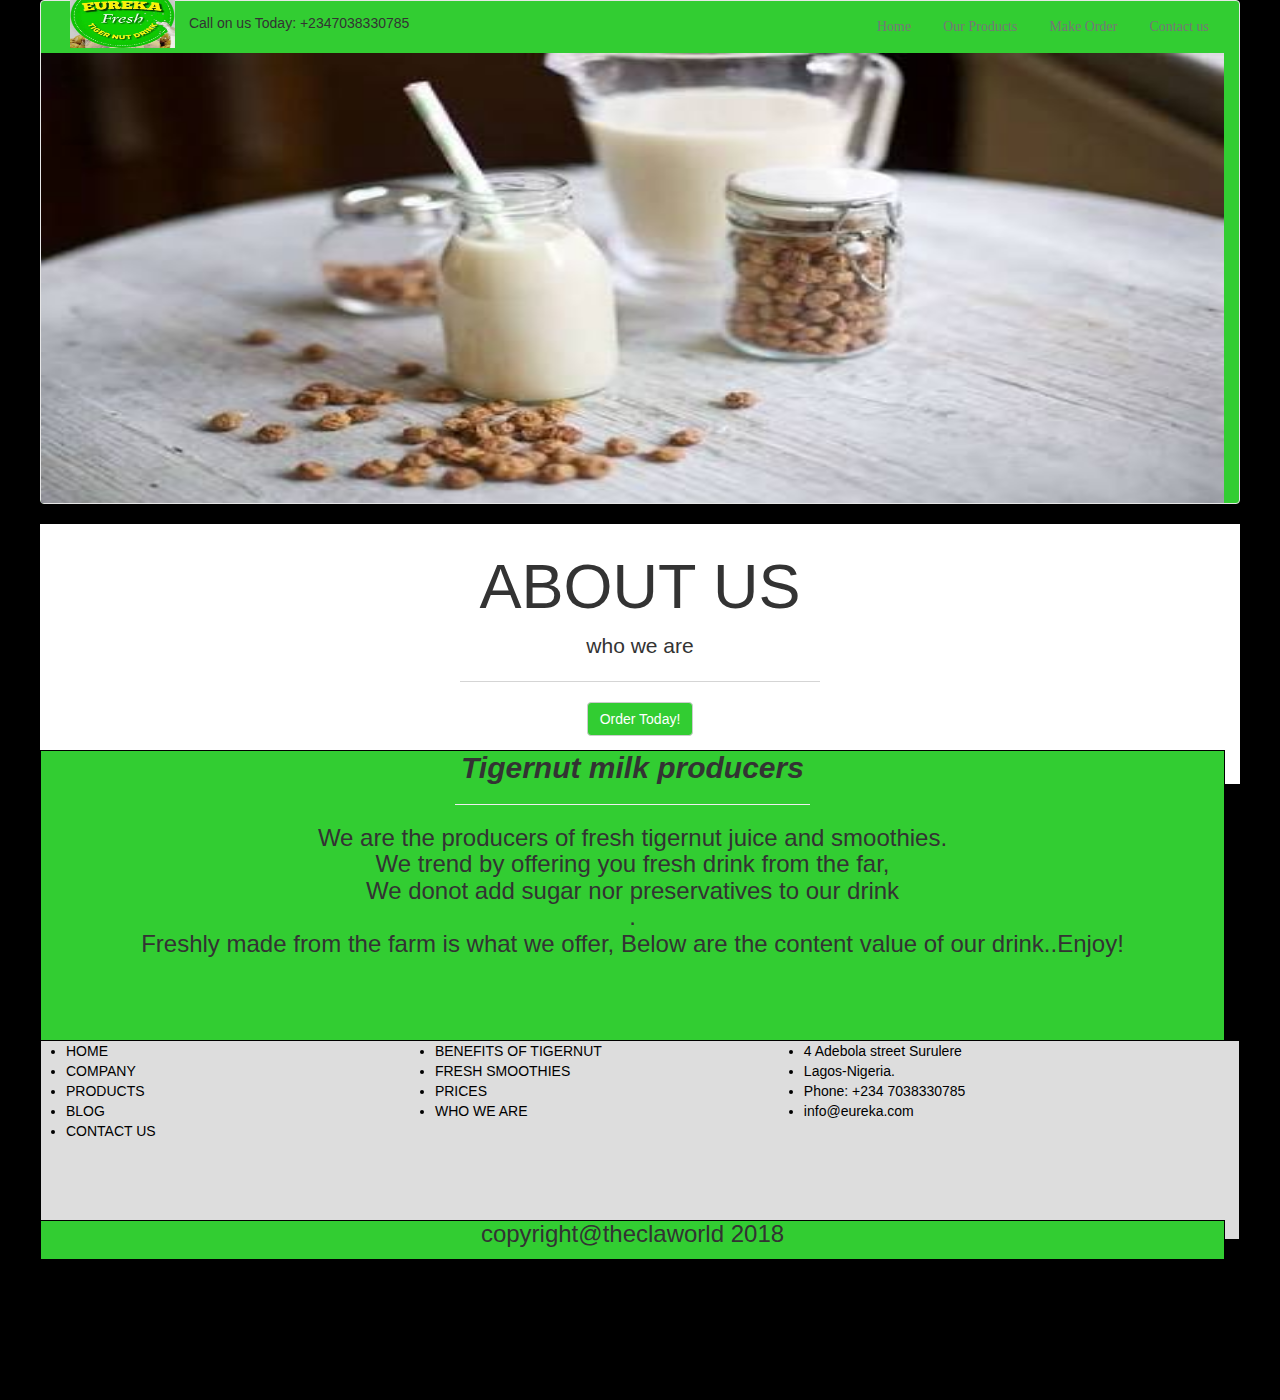
==== aboutus.html @ 223292bc "initial commit" ====
<!DOCTYPE html>
<html lang="en US"/>
	<head>
		<title>Eureka foods</title>
		<meta charset="UTF-8"/>
		<meta name="keyword" content="lights,blog,indoor light, outdoor lights, etc">
		<meta name="viewport" content="width=device-width, initial-scale=1">
		<link rel="stylesheet" href="bootstrap.css"/>
		<link rel="stylesheet" href="style.css"/>
	</head>
	<body>
	<div class="wrapper">
	<section>
		
	<nav class="navbar navbar-default">
	<div class="container">
	<div class="navbar-header">
	<img src="images/logo.jpg" height="65px" width="105px"/> 
	Call on us Today: +2347038330785
	<!---<a href="index.html" class="navbar-brand">Eureka Foods</a>-->
	</div>
	<ul class="nav navbar-nav navbar-right">
				<li><a href="index.html">Home</a></li>
				<li><a href="products.html">Our Products</a></li>
				<li><a href="order.html">Make Order</a></li>
				<li><a href="contact.html">Contact us</a></li>
			</ul>
	</div>

	<img src="images/images.jpg" height="450px" width="1183px"/>
		</nav>
	<section>
	<header class="jumbotron"> 
		<h1><span>ABOUT</span> US</h1>
		<p> who we are</p>
		<hr>
		<button class="btn btn-default"> Order Today!</button>
		
	</header>
	</section></div>
		
		<div id="about2">
		<h2><i><b>Tigernut milk producers</b></i></h2>
		<hr>
<h3>We are the producers of fresh tigernut juice and smoothies.</br>We trend by offering you fresh drink from the far, </br>We donot add sugar nor preservatives to our drink<br>. <br>Freshly made from the farm is what we offer,
		Below are the content value of our drink..Enjoy!</h3>
		
		</div>

	</div>
<div class="main4">
<div class="row">
<ul>
<li>HOME</li>
<li>COMPANY</li>
<li>PRODUCTS</li>
<li>BLOG</li>
<li>CONTACT US</li></ul>
</div>

<div class="row">
<ul>
<li>BENEFITS OF TIGERNUT</li>
<li>FRESH SMOOTHIES</li>
<li>PRICES</li>
<li>WHO WE ARE</li>
</div>
<div class="row">
<ul>
<li>4 Adebola street Surulere</li>
<li>Lagos-Nigeria.</li>
<li>Phone: +234 7038330785</li>
<li>info@eureka.com</li></ul>
</div>

</div></div>

<div id="footer"> <h3>copyright@theclaworld 2018</h3></div> 
	</div> 
	</body>
</html>
---- style.css ----
.jumbotron {
		background-color:white;
                background-image: 
		margin-top:-20px;
		text-align:center;
		margin-left:40px;
	        margin-right:40px;
}
.navbar {
	background-color:limegreen;
	margin-left:40px;
	margin-right:40px;
	margin-top:5px;
}
.navbar-header{
	height:70px;
	
}
.nav navbar-nav {
	color:yellow;
	border-color:yellow;
}
h1 {
	margin-top:-20px;
	text-align:center;
}
h2 {
	
	text-align:center;
	margin-top:-0px;
}
hr {
	width:30%;
}
.btn {
	background-color:limegreen;
	color:white;
}
.column{
	
	background-color:saddle brown;
	float:left;
	width:50%;
	padding:10px;
	height:200px;
	margin-top:-38px;
	flex:50%;
	
	
}
.row{
	
	height:300px;

	width:33.3%;
    float:left;
}
.row1{
	
	height:300px;

	width:25%;
    float:left;
}


h3 {
	
	text-align:center;
	margin-top:-0px;
}
#benefits{
	
	overflow:hidden;
	background-color:limegreen;
    margin-top:-3px;
	margin-left:40px;
	margin-right:40px;
		
}
#main {
	border:1px solid black;
	border-radius:5px;
	height:300px;
	overflow:hidden;
	background-color:white;
    margin-top:0px;
	margin-left:40px;
	margin-right:40px;

}
#pro {
	border:1px solid black;
	border-radius:5px;
	height:600px;
	overflow:hidden;
	background-color:white;
    margin-top:-710px;
	margin-left:40px;
	margin-right:40px;
margin-bottom:110px;
}
.main2 {
	border:1px solid black;
	height:200px;
	overflow:hidden;
	background-color:#ddd;
    margin-top:-205px;
	margin-left:40px;
	margin-right:40px;

}
.main4 {
	border:1px solid black;
	height:200px;
	overflow:hidden;
	background-color:#ddd;
    margin-top:-10px;
	margin-left:40px;
	margin-right:40px;

}
.main3 {
	border:1px solid black;
	height:200px;
	overflow:hidden;
	background-color:#ddd;
    margin-top:-600px;
	margin-left:40px;
	margin-right:40px;

}
#footer {
	border:1px solid black;
	height:40px;
	width:1185px;
	background-color:limegreen;
margin-left:40px;
	margin-right:40px;
	margin-top:-20px;
}
li{
	
	color:black;
	float:center;
}
ul li a{
	text-decoration:none;
	border:1px solid white;
	padding:20px;
	border-color:limegreen;
	font-family:verdana;

}
a:hover {
	background-color:white;
}
.b{
	border:1px solid green;
	height:100px;
	width:33.3%;
    float:left;}
}

.box {
	border:1px solid green;
	height:300px;
	width:33.3%;
float:left;}

img{
	margin-right:10px;
    margin-top:-18px;	
}
.wrapper{
	background-color:black;
		margin-top:-5px;
		height:1400px;
}
#about{
	background-color:white;
		margin-left:40px;
	margin-right:40px;
	margin-top:-25px;
		height:400px;
}
.form1{
	background-color:white;
		margin-left:80px;
	margin-right:80px;
	margin-top:-25px;
		height:400px;
}
.form-control{
	width:550px;
	float:center;
}

#content{
	background-color:limegreen;
	height:100px;
   text-align:center;
margin-left:40px;
	margin-right:40px;
	overflow:hidden;
	 margin-top:-10px;
}
#content1{
	background-color:limegreen;
	height:100px;
   text-align:center;
margin-left:40px;
	margin-right:40px;

	 margin-top:3px;
}
p{
	margin-bottom:-10px;
}

#about2{
	border:1px solid black;
	height:300px;
	width:1185px;
	background-color:limegreen;
    margin-left:40px;
	margin-right:40px;
	margin-top:-650px;
	margin-bottom:-10px;
}
#content2{
	background-color:white;
	height:100px;
   text-align:center;
margin-left:40px;
	margin-right:40px;

	 margin-top:3px;
}

 {
    box-sizing: border-box;
}

input[type=text], select, textarea {
    width: 100%;
    padding: 12px;
    border: 1px solid #ccc;
    border-radius: 4px;
    resize: vertical;
}

label {
    padding: 12px 12px 12px 0;
    display: inline-block;
}

input[type=submit] {
    background-color: #4CAF50;
    color: white;
    padding: 12px 20px;
    border: none;
    border-radius: 4px;
    cursor: pointer;
    float: right;
}

input[type=submit]:hover {
    background-color: #45a049;
}

.container1 {
    border-radius: 5px;
    background-color: #f2f2f2;
    padding: 20px;
	margin-bottom:40px;
}

.container2 {
    border-radius: 5px;
    background-color: #f2f2f2;
    padding: 20px;
margin-bottom:-18px;
margin-left:39.5px;
margin-right:39px;
margin-top:-40px;
}

.col-15 {
    float: left;
    width: 25%;
    margin-top: 6px;
}

.col-65 {
    float: left;
    width: 75%;
    margin-top: 6px;
}

.col-25 {
    float: left;
    width: 35%;
    margin-top: 6px;
}

.col-75 {
    float: left;
    width: 65%;
    margin-top: 6px;
}
/* Clear floats after the columns */
.row2:after {
    content: "";
    display: table;
    clear: both;
}

/* Responsive layout - when the screen is less than 600px wide, make the two columns stack on top of each other instead of next to each other */
@media screen and (max-width: 600px) {
    .col-15, .col-65, input[type=submit] {
        width: 100%;
        margin-top: 0;
    }
}
.col-25 {
    float: left;
    width: 25%;
    margin-top: 6px;
}

.col-75 {
    float: left;
    width: 75%;
    margin-top: 6px;
}
#content4{
	background-color:limegreen;
	height:100px;
   text-align:center;
margin-left:40px;
	margin-right:40px;
	overflow:hidden;
	 margin-top:-70px;
	 margin-bottom:0px;
}
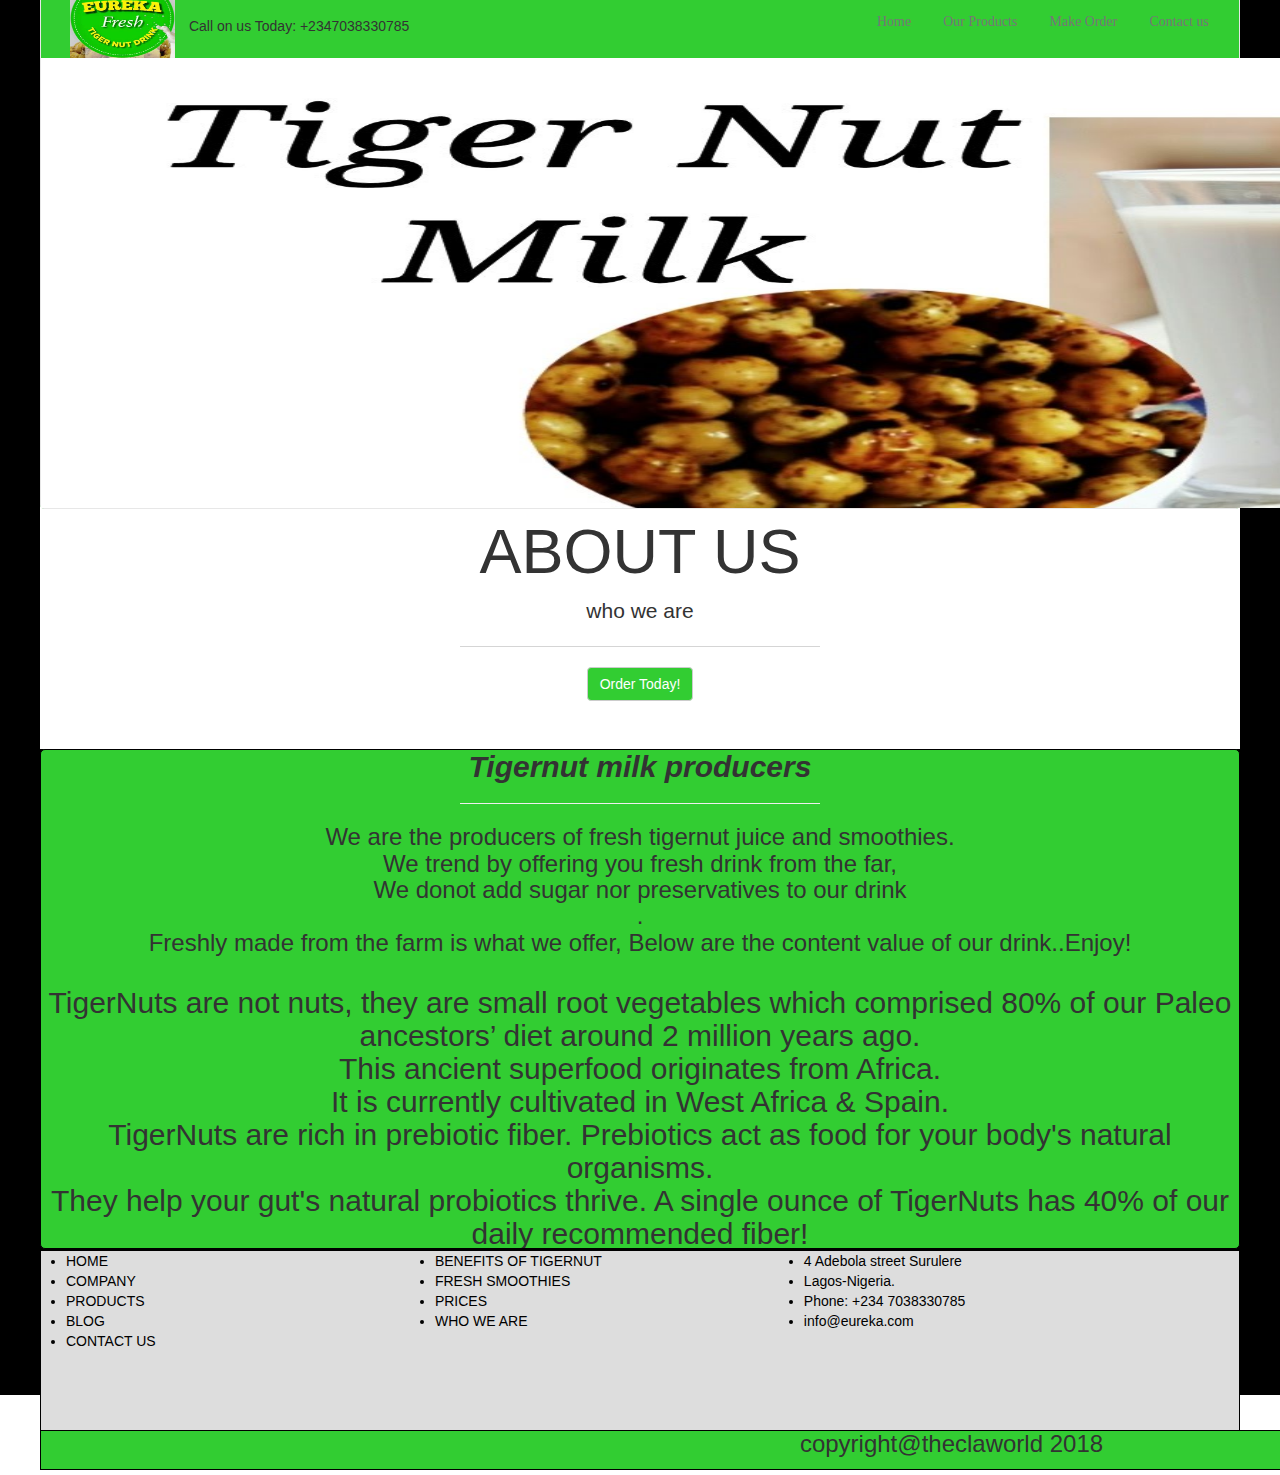
==== commit 16630bba: "new changes to pics" ====
--- a/aboutus.html
+++ b/aboutus.html
@@ -15,7 +15,7 @@
 	<nav class="navbar navbar-default">
 	<div class="container">
 	<div class="navbar-header">
-	<img src="images/logo.jpg" height="65px" width="105px"/> 
+<img src="logo.jpg" height="80px" width="105px"/> 
 	Call on us Today: +2347038330785
 	<!---<a href="index.html" class="navbar-brand">Eureka Foods</a>-->
 	</div>
@@ -26,8 +26,7 @@
 				<li><a href="contact.html">Contact us</a></li>
 			</ul>
 	</div>
-
-	<img src="images/images.jpg" height="450px" width="1183px"/>
+<img src="tiger.jpg" height="450px" width="1823px"/>
 		</nav>
 	<section>
 	<header class="jumbotron"> 
@@ -37,18 +36,21 @@
 		<button class="btn btn-default"> Order Today!</button>
 		
 	</header>
-	</section></div>
+	</section>
 		
 		<div id="about2">
 		<h2><i><b>Tigernut milk producers</b></i></h2>
 		<hr>
 <h3>We are the producers of fresh tigernut juice and smoothies.</br>We trend by offering you fresh drink from the far, </br>We donot add sugar nor preservatives to our drink<br>. <br>Freshly made from the farm is what we offer,
-		Below are the content value of our drink..Enjoy!</h3>
+		Below are the content value of our drink..Enjoy!</h3></br>
 		
+		<h2>TigerNuts are not nuts, they are small root vegetables which comprised 80% of our Paleo ancestors’ diet around 2 million years ago.</br> This ancient superfood originates from Africa.<br> It is currently cultivated in West Africa & Spain. </br>
+TigerNuts are rich in prebiotic fiber. Prebiotics act as food for your body's natural organisms. <br>They help your gut's natural probiotics thrive. A single ounce of TigerNuts has 40% of our daily recommended fiber!</h2>
+	</br>	<h1><span>EUREKA</span> <i>FRESH!!</i></h1></p>
 		</div>
 
 	</div>
-<div class="main4">
+<div class="main2">
 <div class="row">
 <ul>
 <li>HOME</li>
--- a/style.css
+++ b/style.css
@@ -1,7 +1,7 @@
 .jumbotron {
 		background-color:white;
                 background-image: 
-		margin-top:-20px;
+		margin-top:-10px;
 		text-align:center;
 		margin-left:40px;
 	        margin-right:40px;
@@ -10,16 +10,14 @@
 	background-color:limegreen;
 	margin-left:40px;
 	margin-right:40px;
-	margin-top:5px;
+	margin-top:0px;
+	margin-bottom:-20px;
 }
 .navbar-header{
-	height:70px;
-	
-}
-.nav navbar-nav {
-	color:yellow;
-	border-color:yellow;
-}
+	height:80px;
+	
+}
+
 h1 {
 	margin-top:-20px;
 	text-align:center;
@@ -95,7 +93,7 @@
 	height:600px;
 	overflow:hidden;
 	background-color:white;
-    margin-top:-710px;
+    margin-top:-690px;
 	margin-left:40px;
 	margin-right:40px;
 margin-bottom:110px;
@@ -105,7 +103,7 @@
 	height:200px;
 	overflow:hidden;
 	background-color:#ddd;
-    margin-top:-205px;
+    margin-top:-145px;
 	margin-left:40px;
 	margin-right:40px;
 
@@ -133,7 +131,7 @@
 #footer {
 	border:1px solid black;
 	height:40px;
-	width:1185px;
+	width:1823px;
 	background-color:limegreen;
 margin-left:40px;
 	margin-right:40px;
@@ -220,13 +218,14 @@
 
 #about2{
 	border:1px solid black;
-	height:300px;
-	width:1185px;
-	background-color:limegreen;
-    margin-left:40px;
-	margin-right:40px;
-	margin-top:-650px;
-	margin-bottom:-10px;
+	border-radius:5px;
+	height:500px;
+	overflow:hidden;
+	background-color:limegreen;
+    margin-top:-30px;
+	margin-left:40px;
+	margin-right:40px;
+	margin-bottom:20px;
 }
 #content2{
 	background-color:white;
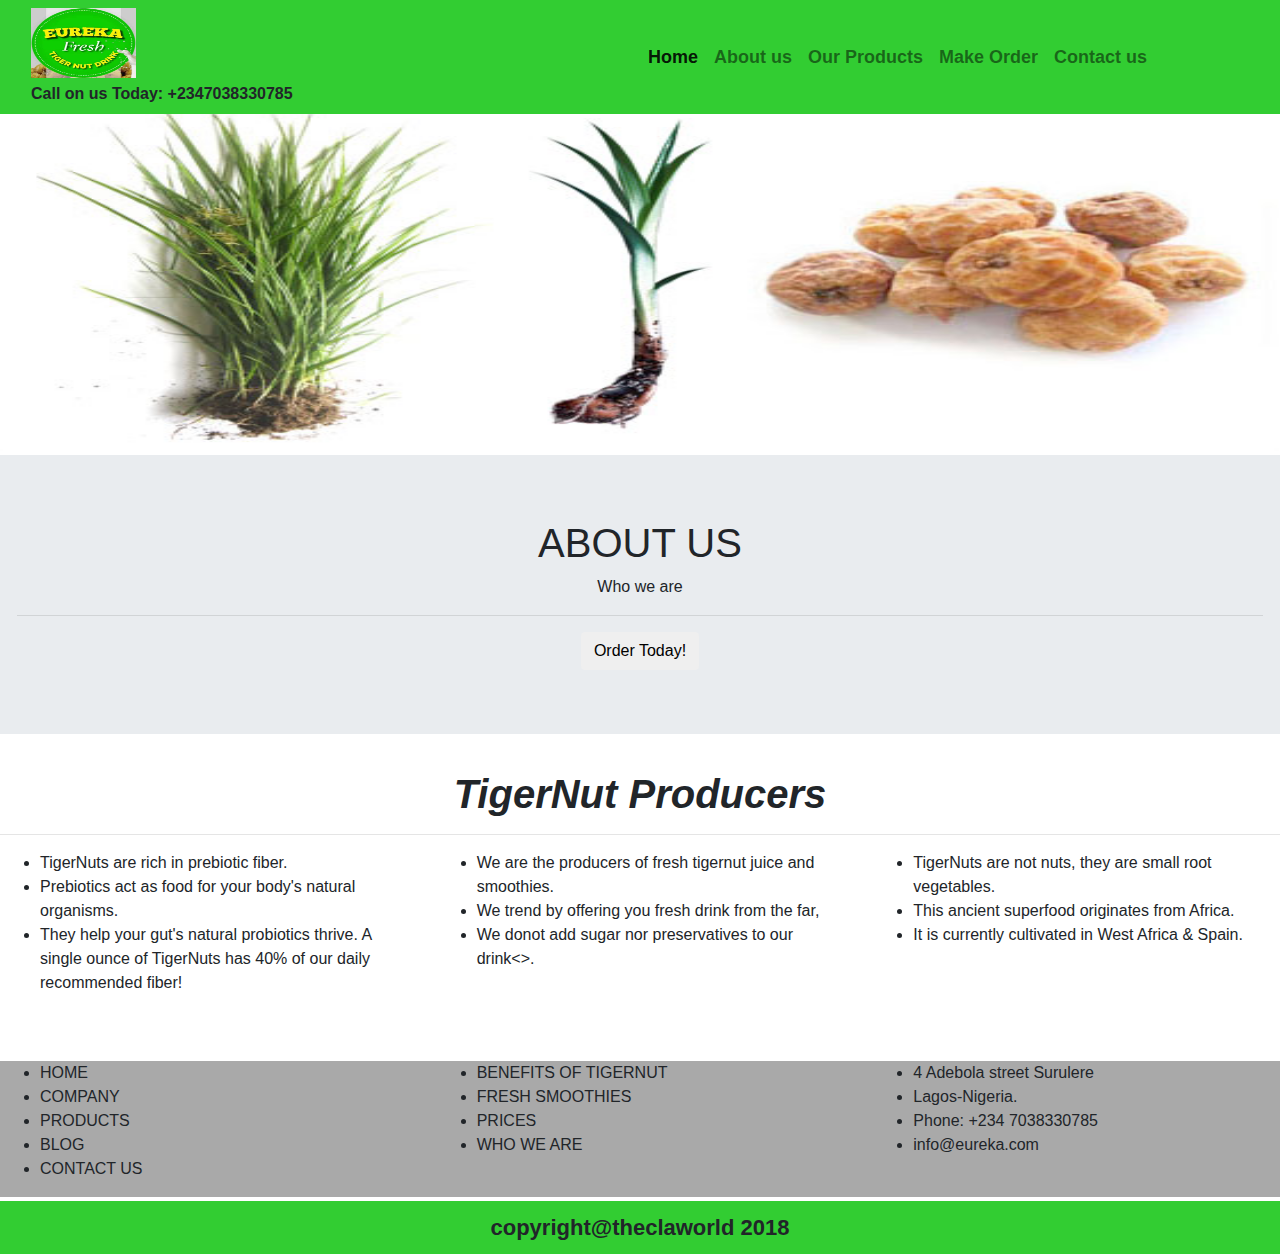
==== commit 27b1cd26: "updated some pages" ====
--- a/aboutus.html
+++ b/aboutus.html
@@ -1,83 +1,135 @@
+﻿
 <!DOCTYPE html>
-<html lang="en US"/>
-	<head>
-		<title>Eureka foods</title>
-		<meta charset="UTF-8"/>
-		<meta name="keyword" content="lights,blog,indoor light, outdoor lights, etc">
-		<meta name="viewport" content="width=device-width, initial-scale=1">
-		<link rel="stylesheet" href="bootstrap.css"/>
-		<link rel="stylesheet" href="style.css"/>
-	</head>
-	<body>
-	<div class="wrapper">
-	<section>
-		
-	<nav class="navbar navbar-default">
-	<div class="container">
-	<div class="navbar-header">
-<img src="logo.jpg" height="80px" width="105px"/> 
-	Call on us Today: +2347038330785
-	<!---<a href="index.html" class="navbar-brand">Eureka Foods</a>-->
-	</div>
-	<ul class="nav navbar-nav navbar-right">
-				<li><a href="index.html">Home</a></li>
-				<li><a href="products.html">Our Products</a></li>
-				<li><a href="order.html">Make Order</a></li>
-				<li><a href="contact.html">Contact us</a></li>
-			</ul>
-	</div>
-<img src="tiger.jpg" height="450px" width="1823px"/>
-		</nav>
-	<section>
-	<header class="jumbotron"> 
-		<h1><span>ABOUT</span> US</h1>
-		<p> who we are</p>
-		<hr>
-		<button class="btn btn-default"> Order Today!</button>
-		
-	</header>
-	</section>
-		
-		<div id="about2">
-		<h2><i><b>Tigernut milk producers</b></i></h2>
-		<hr>
-<h3>We are the producers of fresh tigernut juice and smoothies.</br>We trend by offering you fresh drink from the far, </br>We donot add sugar nor preservatives to our drink<br>. <br>Freshly made from the farm is what we offer,
-		Below are the content value of our drink..Enjoy!</h3></br>
-		
-		<h2>TigerNuts are not nuts, they are small root vegetables which comprised 80% of our Paleo ancestors’ diet around 2 million years ago.</br> This ancient superfood originates from Africa.<br> It is currently cultivated in West Africa & Spain. </br>
-TigerNuts are rich in prebiotic fiber. Prebiotics act as food for your body's natural organisms. <br>They help your gut's natural probiotics thrive. A single ounce of TigerNuts has 40% of our daily recommended fiber!</h2>
-	</br>	<h1><span>EUREKA</span> <i>FRESH!!</i></h1></p>
-		</div>
+<html lang="en US">
+<head>
+    <title>Eureka foods</title>
+    <meta charset="UTF-8" />
+    <meta name="keyword" content="lights,blog,indoor light, outdoor lights, etc">
+    <meta name="viewport" content="width=device-width, initial-scale=1">
+    <link rel="stylesheet" href="bootstrap-4.1.3.css" />
+    <!--<link rel="stylesheet" href="https://stackpath.bootstrapcdn.com/bootstrap/4.1.3/css/bootstrap.min.css" integrity="sha384-MCw98/SFnGE8fJT3GXwEOngsV7Zt27NXFoaoApmYm81iuXoPkFOJwJ8ERdknLPMO" crossorigin="anonymous">-->
+    <link rel="stylesheet" href="style.css" />
+</head>
 
-	</div>
-<div class="main2">
-<div class="row">
-<ul>
-<li>HOME</li>
-<li>COMPANY</li>
-<li>PRODUCTS</li>
-<li>BLOG</li>
-<li>CONTACT US</li></ul>
-</div>
+<body>
+    <div class="container-fluid" style="padding:0px !important">
 
-<div class="row">
-<ul>
-<li>BENEFITS OF TIGERNUT</li>
-<li>FRESH SMOOTHIES</li>
-<li>PRICES</li>
-<li>WHO WE ARE</li>
-</div>
-<div class="row">
-<ul>
-<li>4 Adebola street Surulere</li>
-<li>Lagos-Nigeria.</li>
-<li>Phone: +234 7038330785</li>
-<li>info@eureka.com</li></ul>
-</div>
+        <header class="row">
+            <div class="col-sm-12">
+                <nav class="navbar navbar-expand-lg navbar-light fixed-top">
+                    <div class="col-md-6 col-sm-12 navbar-header">
+                        <div class="row">
+                            <div class="col-sm-3">
+                                <img src="logo.jpg" height="70" width="105" />
+                            </div>
+                        </div>
+                        <div>
+                            <span style="font-weight: bold;">Call on us Today: +2347038330785</span>
+                        </div>
+                        <!---<a href="index.html" class="navbar-brand">Eureka Foods</a>-->
+                    </div>
+                    <button class="navbar-toggler" type="button" data-toggle="collapse" data-target="#navbarNavDropdown" aria-controls="navbarNavDropdown" aria-expanded="false" aria-label="Toggle navigation">
+                        <span class="navbar-toggler-icon"></span>
+                    </button>
+                    <div class="collapse navbar-collapse" id="navbarNavDropdown">
+                        <ul class="navbar-nav">
+                            <li class="nav-item active"><a class="nav-link" href="index.html">Home</a></li>
+                            <li class="nav-item"><a class="nav-link" href="aboutus.html">About us</a></li>
+                            <li class="nav-item"><a class="nav-link" href="products.html">Our Products</a></li>
+                            <li class="nav-item"><a class="nav-link" href="order.html">Make Order</a></li>
+                            <li class="nav-item"><a class="nav-link" href="contact.html">Contact us</a></li>
+                        </ul>
+                    </div>
+                </nav>
+            </div>
 
-</div></div>
+            <div class="col-sm-12" style="margin-top: 90px;">
+                <img src="tigrow.png" style="height: 40vh; width:100%" />
+            </div>
+        </header>
 
-<div id="footer"> <h3>copyright@theclaworld 2018</h3></div> 
-	</div> 
-	</body>
+        <div class="row">
+            <section class="col-sm-12 jumbotron text-center">
+                <h1><span>ABOUT</span> US</h1>
+                <p> Who we are</p>
+                <hr>
+                <button class="btn btn-default"> Order Today!</button>
+            </section>
+        </div>
+
+        <div class="row">
+            <div class="col-sm-12 text-center">
+                <h1><i><b>TigerNut Producers</b></i></h1>
+                <hr>
+            </div>
+            <div class="col-sm-12 col-md-4">
+                <ul>
+                    <li>   TigerNuts are rich in prebiotic fiber. </li>
+                    <li>Prebiotics act as food for your body's natural organisms.</li>
+                    <li>
+                        They help your gut's natural probiotics thrive. A single ounce of TigerNuts has 40% of our daily recommended fiber!
+                        
+                    </li>
+                </ul>
+            </div>
+            <div class="col-sm-12 col-md-4">
+                <ul>
+                    <li> We are the producers of fresh tigernut juice and smoothies.</li>
+                        <li>We trend by offering you fresh drink from the far, </li>
+                    <li>We donot add sugar nor preservatives to our drink<>.</li>
+                    
+                </ul>
+            </div>
+            <div class="col-sm-12 col-md-4">
+                <ul>
+                    <li>
+                        TigerNuts are not nuts, they are small root vegetables.</li>
+                    <li>This ancient superfood originates from Africa.</li> <li>It is currently cultivated in West Africa & Spain. </li>
+                        
+                    </li>
+                </ul>
+            </div>
+        </div>
+
+        
+
+        <div class="row row-details" style="margin-top: 50px">
+            <div class="col-sm-12 col-md-4">
+                <ul>
+                    <li>HOME</li>
+                    <li>COMPANY</li>
+                    <li>PRODUCTS</li>
+                    <li>BLOG</li>
+                    <li>CONTACT US</li>
+                </ul>
+            </div>
+
+            <div class="col-sm-12 col-md-4">
+                <ul>
+                    <li>BENEFITS OF TIGERNUT</li>
+                    <li>FRESH SMOOTHIES</li>
+                    <li>PRICES</li>
+                    <li>WHO WE ARE</li>
+                </ul>
+            </div>
+            <div class="col-sm-12 col-md-4">
+                <ul>
+                    <li>4 Adebola street Surulere</li>
+                    <li>Lagos-Nigeria.</li>
+                    <li>Phone: +234 7038330785</li>
+                    <li>info@eureka.com</li>
+                </ul>
+            </div>
+        </div>
+
+
+        <footer class="row text-center">
+            <div class="col" style="font-size: 22px;font-weight:bold;">copyright@theclaworld 2018</div>
+        </footer>
+    </div>
+
+    <script src="https://code.jquery.com/jquery-3.3.1.slim.min.js" integrity="sha384-q8i/X+965DzO0rT7abK41JStQIAqVgRVzpbzo5smXKp4YfRvH+8abtTE1Pi6jizo" crossorigin="anonymous"></script>
+    <script src="https://cdnjs.cloudflare.com/ajax/libs/popper.js/1.14.3/umd/popper.min.js" integrity="sha384-ZMP7rVo3mIykV+2+9J3UJ46jBk0WLaUAdn689aCwoqbBJiSnjAK/l8WvCWPIPm49" crossorigin="anonymous"></script>
+    <script src="https://stackpath.bootstrapcdn.com/bootstrap/4.1.3/js/bootstrap.min.js" integrity="sha384-ChfqqxuZUCnJSK3+MXmPNIyE6ZbWh2IMqE241rYiqJxyMiZ6OW/JmZQ5stwEULTy" crossorigin="anonymous"></script>
+</body>
 </html>--- a/style.css
+++ b/style.css
@@ -1,6 +1,82 @@
-.jumbotron {
+nav{
+    background-color: limegreen;
+}
+
+    nav li a{
+        font-size: large;
+        font-weight: bold;
+    }
+
+    nav li a:hover {
+        background-color: white;
+    }
+
+footer {
+    background-color: limegreen;
+    padding: 10px;
+}
+
+.row-details{
+    
+    background-color:#a9a9a9;
+}
+
+
+
+
+.form-control {
+    width: 550px;
+    float: center;
+}
+
+
+.col-15 {
+    float: left;
+    width: 25%;
+    margin-top: 6px;
+}
+
+.col-65 {
+    float: left;
+    width: 75%;
+    margin-top: 6px;
+}
+
+.col-25 {
+    float: left;
+    width: 35%;
+    margin-top: 6px;
+}
+
+.col-75 {
+    float: left;
+    width: 65%;
+    margin-top: 6px;
+}
+textarea{
+width: 1000px;
+
+}
+
+.row2:after {
+    content: "";
+    display: table;
+    clear: both;
+     margin-bottom:50px;
+    
+}
+.row {
+    margin-bottom: 4px;
+}
+input {
+    width: 1000px;    |
+}
+
+.pics img {
+    width: 100%;
+}
+/*.jumbotron {
 		background-color:white;
-                background-image: 
 		margin-top:-10px;
 		text-align:center;
 		margin-left:40px;
@@ -182,17 +258,7 @@
 	margin-top:-25px;
 		height:400px;
 }
-.form1{
-	background-color:white;
-		margin-left:80px;
-	margin-right:80px;
-	margin-top:-25px;
-		height:400px;
-}
-.form-control{
-	width:550px;
-	float:center;
-}
+
 
 #content{
 	background-color:limegreen;
@@ -285,38 +351,12 @@
 margin-top:-40px;
 }
 
-.col-15 {
-    float: left;
-    width: 25%;
-    margin-top: 6px;
-}
-
-.col-65 {
-    float: left;
-    width: 75%;
-    margin-top: 6px;
-}
-
-.col-25 {
-    float: left;
-    width: 35%;
-    margin-top: 6px;
-}
-
-.col-75 {
-    float: left;
-    width: 65%;
-    margin-top: 6px;
-}
+
 /* Clear floats after the columns */
-.row2:after {
-    content: "";
-    display: table;
-    clear: both;
-}
+
 
 /* Responsive layout - when the screen is less than 600px wide, make the two columns stack on top of each other instead of next to each other */
-@media screen and (max-width: 600px) {
+/*@media screen and (max-width: 600px) {
     .col-15, .col-65, input[type=submit] {
         width: 100%;
         margin-top: 0;
@@ -342,4 +382,4 @@
 	overflow:hidden;
 	 margin-top:-70px;
 	 margin-bottom:0px;
-}+}*/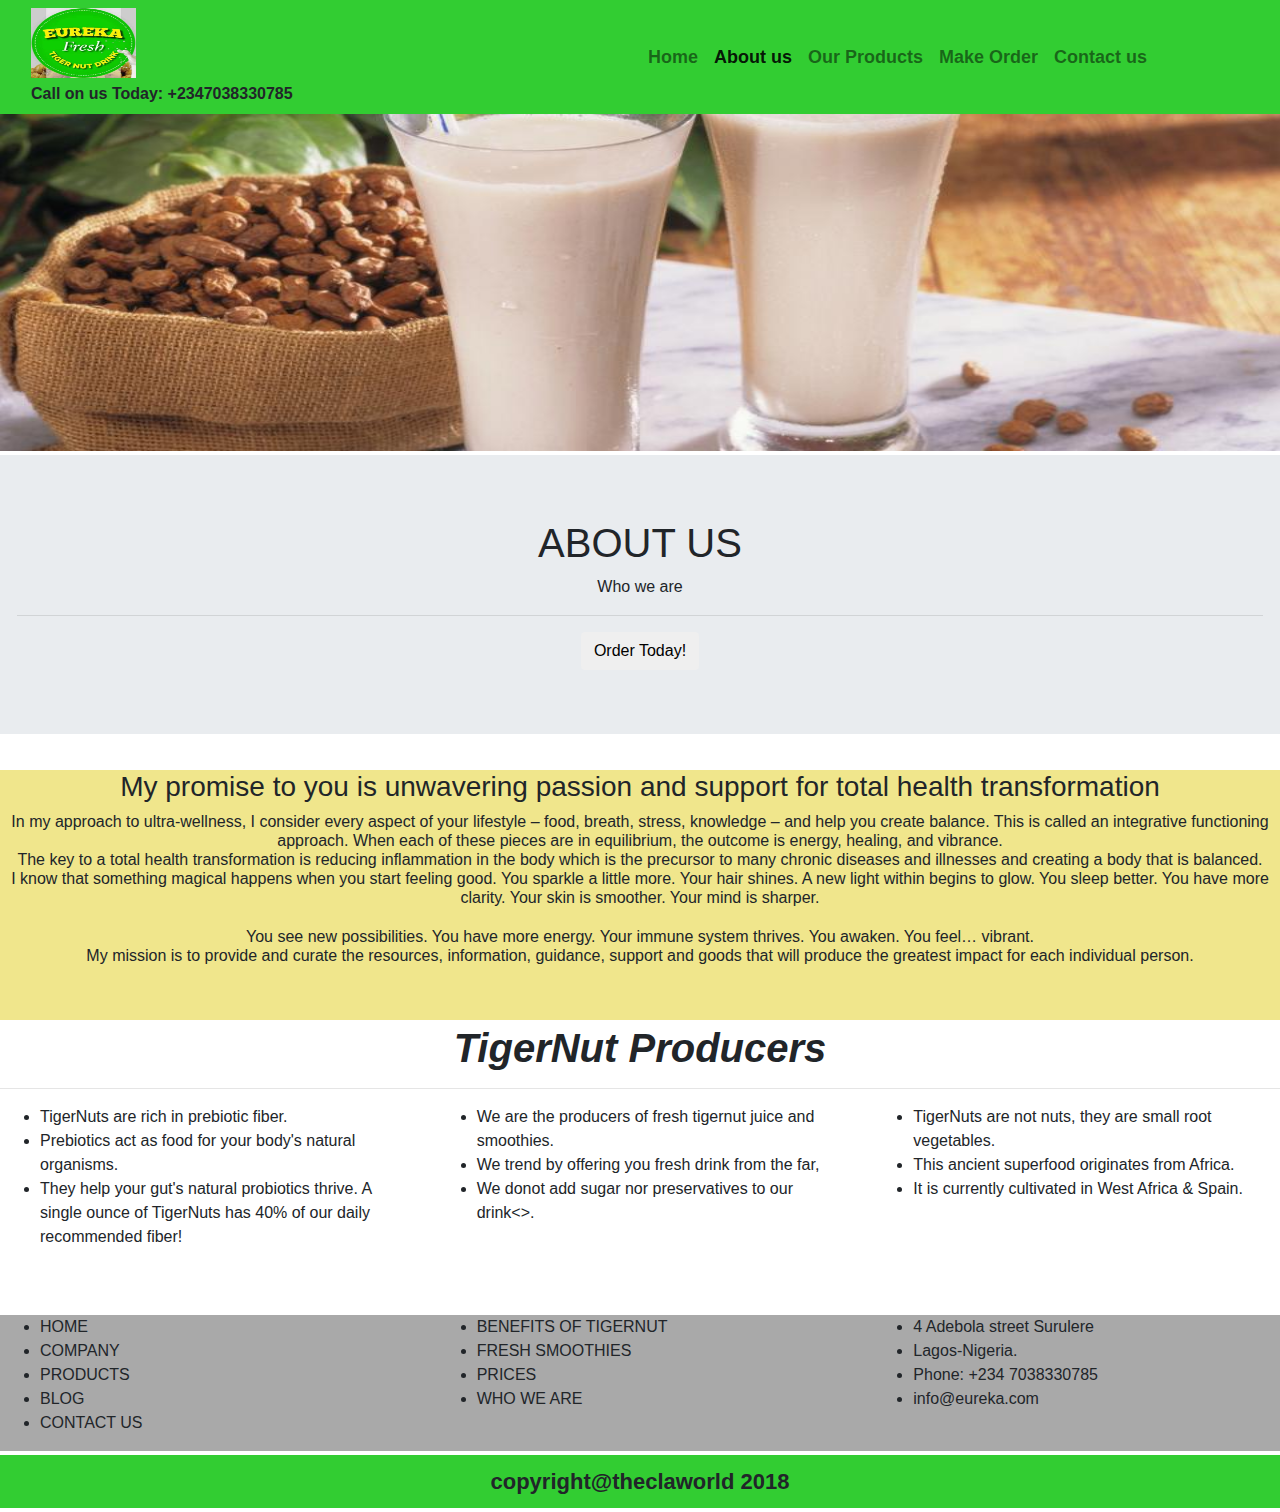
==== commit 10667d43: "made changes on the about us page  and changed images" ====
--- a/aboutus.html
+++ b/aboutus.html
@@ -33,8 +33,8 @@
                     </button>
                     <div class="collapse navbar-collapse" id="navbarNavDropdown">
                         <ul class="navbar-nav">
-                            <li class="nav-item active"><a class="nav-link" href="index.html">Home</a></li>
-                            <li class="nav-item"><a class="nav-link" href="aboutus.html">About us</a></li>
+                            <li class="nav-item"><a class="nav-link" href="index.html">Home</a></li>
+                            <li class="nav-item active"><a class="nav-link" href="aboutus.html">About us</a></li>
                             <li class="nav-item"><a class="nav-link" href="products.html">Our Products</a></li>
                             <li class="nav-item"><a class="nav-link" href="order.html">Make Order</a></li>
                             <li class="nav-item"><a class="nav-link" href="contact.html">Contact us</a></li>
@@ -44,10 +44,9 @@
             </div>
 
             <div class="col-sm-12" style="margin-top: 90px;">
-                <img src="tigrow.png" style="height: 40vh; width:100%" />
+                <img src="horc.jpg" style="height: 40vh; width:100%" />
             </div>
         </header>
-
         <div class="row">
             <section class="col-sm-12 jumbotron text-center">
                 <h1><span>ABOUT</span> US</h1>
@@ -56,80 +55,100 @@
                 <button class="btn btn-default"> Order Today!</button>
             </section>
         </div>
+        <div class="row row-about">
+            <div class="col-sm-12 text-center">
+                <h3>My promise to you is unwavering passion and support for total health transformation</h3>
+                
+                    <h6>
+                        In my approach to ultra-wellness, I consider every aspect of your lifestyle – food, breath, stress, knowledge – and help you create balance. This is called an integrative functioning approach. When each of these pieces are in equilibrium, the outcome is energy, healing, and vibrance.
+                       </br>
+                        The key to a total health transformation is reducing inflammation in the body which is the precursor to many chronic diseases and illnesses and creating a body that is balanced.  <br>
 
-        <div class="row">
-            <div class="col-sm-12 text-center">
-                <h1><i><b>TigerNut Producers</b></i></h1>
-                <hr>
+                        I know that something magical happens when you start feeling good. You sparkle a little more. Your hair shines. A new light within begins to glow. You sleep better. You have more clarity. Your skin is smoother. Your mind is sharper.<br></br> You see new possibilities. You have more energy. Your immune system thrives. You awaken. You feel… vibrant.
+                        <br>
+
+                        My mission is to provide and curate the resources, information, guidance, support and goods that will produce the greatest impact for each individual person.
+                    </h6>
+                
+                </div>
             </div>
-            <div class="col-sm-12 col-md-4">
-                <ul>
-                    <li>   TigerNuts are rich in prebiotic fiber. </li>
-                    <li>Prebiotics act as food for your body's natural organisms.</li>
-                    <li>
-                        They help your gut's natural probiotics thrive. A single ounce of TigerNuts has 40% of our daily recommended fiber!
-                        
-                    </li>
-                </ul>
+
+
+            <div class="row">
+                <div class="col-sm-12 text-center">
+                    <h1><i><b>TigerNut Producers</b></i></h1>
+                    <hr>
+                </div>
+                <div class="col-sm-12 col-md-4">
+                    <ul>
+                        <li>   TigerNuts are rich in prebiotic fiber. </li>
+                        <li>Prebiotics act as food for your body's natural organisms.</li>
+                        <li>
+                            They help your gut's natural probiotics thrive. A single ounce of TigerNuts has 40% of our daily recommended fiber!
+
+                        </li>
+                    </ul>
+                </div>
+                <div class="col-sm-12 col-md-4">
+                    <ul>
+                        <li> We are the producers of fresh tigernut juice and smoothies.</li>
+                        <li>We trend by offering you fresh drink from the far, </li>
+                        <li>We donot add sugar nor preservatives to our drink<>.</li>
+
+                    </ul>
+                </div>
+                <div class="col-sm-12 col-md-4">
+                    <ul>
+                        <li>
+                            TigerNuts are not nuts, they are small root vegetables.
+                        </li>
+                        <li>This ancient superfood originates from Africa.</li>
+                        <li>It is currently cultivated in West Africa & Spain. </li>
+
+                        </li>
+                    </ul>
+                </div>
             </div>
-            <div class="col-sm-12 col-md-4">
-                <ul>
-                    <li> We are the producers of fresh tigernut juice and smoothies.</li>
-                        <li>We trend by offering you fresh drink from the far, </li>
-                    <li>We donot add sugar nor preservatives to our drink<>.</li>
-                    
-                </ul>
+
+
+
+            <div class="row row-details" style="margin-top: 50px">
+                <div class="col-sm-12 col-md-4">
+                    <ul>
+                        <li>HOME</li>
+                        <li>COMPANY</li>
+                        <li>PRODUCTS</li>
+                        <li>BLOG</li>
+                        <li>CONTACT US</li>
+                    </ul>
+                </div>
+
+                <div class="col-sm-12 col-md-4">
+                    <ul>
+                        <li>BENEFITS OF TIGERNUT</li>
+                        <li>FRESH SMOOTHIES</li>
+                        <li>PRICES</li>
+                        <li>WHO WE ARE</li>
+                    </ul>
+                </div>
+                <div class="col-sm-12 col-md-4">
+                    <ul>
+                        <li>4 Adebola street Surulere</li>
+                        <li>Lagos-Nigeria.</li>
+                        <li>Phone: +234 7038330785</li>
+                        <li>info@eureka.com</li>
+                    </ul>
+                </div>
             </div>
-            <div class="col-sm-12 col-md-4">
-                <ul>
-                    <li>
-                        TigerNuts are not nuts, they are small root vegetables.</li>
-                    <li>This ancient superfood originates from Africa.</li> <li>It is currently cultivated in West Africa & Spain. </li>
-                        
-                    </li>
-                </ul>
-            </div>
+
+
+            <footer class="row text-center">
+                <div class="col" style="font-size: 22px;font-weight:bold;">copyright@theclaworld 2018</div>
+            </footer>
         </div>
 
-        
-
-        <div class="row row-details" style="margin-top: 50px">
-            <div class="col-sm-12 col-md-4">
-                <ul>
-                    <li>HOME</li>
-                    <li>COMPANY</li>
-                    <li>PRODUCTS</li>
-                    <li>BLOG</li>
-                    <li>CONTACT US</li>
-                </ul>
-            </div>
-
-            <div class="col-sm-12 col-md-4">
-                <ul>
-                    <li>BENEFITS OF TIGERNUT</li>
-                    <li>FRESH SMOOTHIES</li>
-                    <li>PRICES</li>
-                    <li>WHO WE ARE</li>
-                </ul>
-            </div>
-            <div class="col-sm-12 col-md-4">
-                <ul>
-                    <li>4 Adebola street Surulere</li>
-                    <li>Lagos-Nigeria.</li>
-                    <li>Phone: +234 7038330785</li>
-                    <li>info@eureka.com</li>
-                </ul>
-            </div>
-        </div>
-
-
-        <footer class="row text-center">
-            <div class="col" style="font-size: 22px;font-weight:bold;">copyright@theclaworld 2018</div>
-        </footer>
-    </div>
-
-    <script src="https://code.jquery.com/jquery-3.3.1.slim.min.js" integrity="sha384-q8i/X+965DzO0rT7abK41JStQIAqVgRVzpbzo5smXKp4YfRvH+8abtTE1Pi6jizo" crossorigin="anonymous"></script>
-    <script src="https://cdnjs.cloudflare.com/ajax/libs/popper.js/1.14.3/umd/popper.min.js" integrity="sha384-ZMP7rVo3mIykV+2+9J3UJ46jBk0WLaUAdn689aCwoqbBJiSnjAK/l8WvCWPIPm49" crossorigin="anonymous"></script>
-    <script src="https://stackpath.bootstrapcdn.com/bootstrap/4.1.3/js/bootstrap.min.js" integrity="sha384-ChfqqxuZUCnJSK3+MXmPNIyE6ZbWh2IMqE241rYiqJxyMiZ6OW/JmZQ5stwEULTy" crossorigin="anonymous"></script>
+        <script src="https://code.jquery.com/jquery-3.3.1.slim.min.js" integrity="sha384-q8i/X+965DzO0rT7abK41JStQIAqVgRVzpbzo5smXKp4YfRvH+8abtTE1Pi6jizo" crossorigin="anonymous"></script>
+        <script src="https://cdnjs.cloudflare.com/ajax/libs/popper.js/1.14.3/umd/popper.min.js" integrity="sha384-ZMP7rVo3mIykV+2+9J3UJ46jBk0WLaUAdn689aCwoqbBJiSnjAK/l8WvCWPIPm49" crossorigin="anonymous"></script>
+        <script src="https://stackpath.bootstrapcdn.com/bootstrap/4.1.3/js/bootstrap.min.js" integrity="sha384-ChfqqxuZUCnJSK3+MXmPNIyE6ZbWh2IMqE241rYiqJxyMiZ6OW/JmZQ5stwEULTy" crossorigin="anonymous"></script>
 </body>
 </html>--- a/style.css
+++ b/style.css
@@ -74,6 +74,10 @@
 
 .pics img {
     width: 100%;
+}
+.row-about{
+    background-color:khaki;
+    height:250px;
 }
 /*.jumbotron {
 		background-color:white;
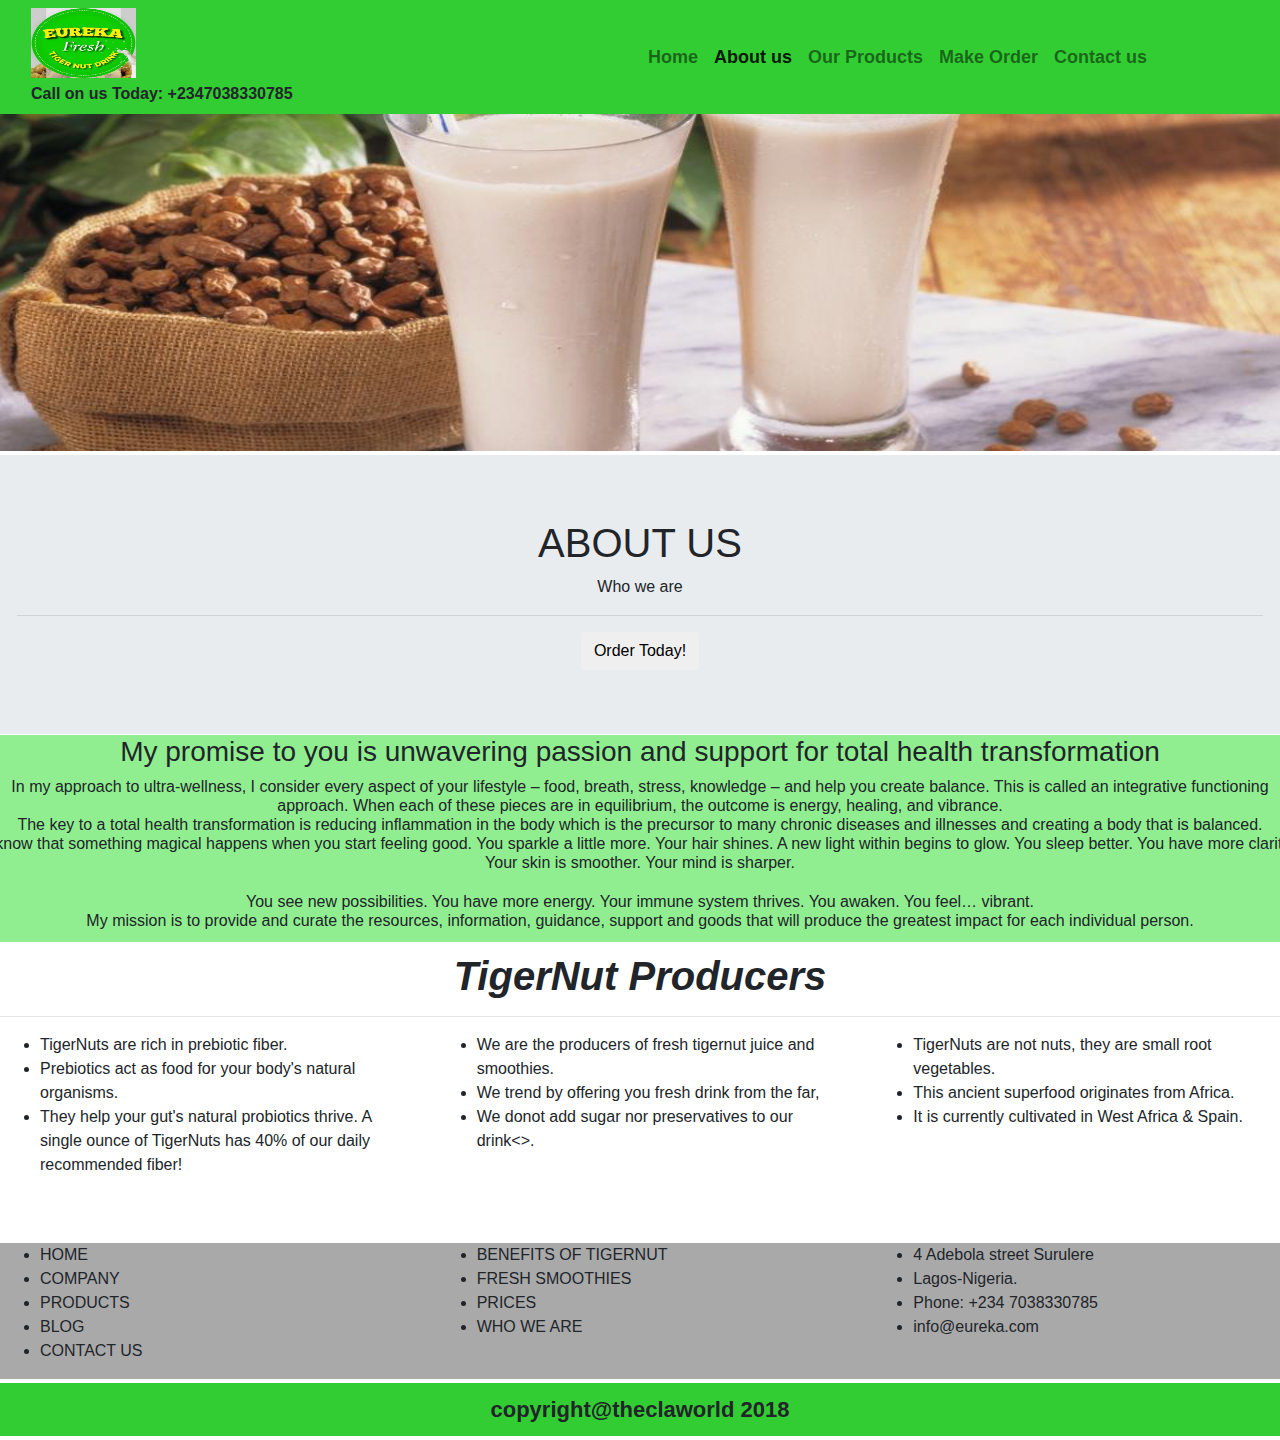
==== commit 5bab9868: "new changes to about us page" ====
--- a/aboutus.html
+++ b/aboutus.html
@@ -55,13 +55,14 @@
                 <button class="btn btn-default"> Order Today!</button>
             </section>
         </div>
-        <div class="row row-about">
-            <div class="col-sm-12 text-center">
-                <h3>My promise to you is unwavering passion and support for total health transformation</h3>
-                
+        <div class="row row-abt">
+            <div class="row ">
+                <newsection class="col-sm-12 text-center">
+                    <h3>My promise to you is unwavering passion and support for total health transformation</h3>
+
                     <h6>
                         In my approach to ultra-wellness, I consider every aspect of your lifestyle – food, breath, stress, knowledge – and help you create balance. This is called an integrative functioning approach. When each of these pieces are in equilibrium, the outcome is energy, healing, and vibrance.
-                       </br>
+                        </br>
                         The key to a total health transformation is reducing inflammation in the body which is the precursor to many chronic diseases and illnesses and creating a body that is balanced.  <br>
 
                         I know that something magical happens when you start feeling good. You sparkle a little more. Your hair shines. A new light within begins to glow. You sleep better. You have more clarity. Your skin is smoother. Your mind is sharper.<br></br> You see new possibilities. You have more energy. Your immune system thrives. You awaken. You feel… vibrant.
@@ -69,86 +70,87 @@
 
                         My mission is to provide and curate the resources, information, guidance, support and goods that will produce the greatest impact for each individual person.
                     </h6>
-                
-                </div>
+
             </div>
+        </div>
 
 
-            <div class="row">
-                <div class="col-sm-12 text-center">
-                    <h1><i><b>TigerNut Producers</b></i></h1>
-                    <hr>
-                </div>
-                <div class="col-sm-12 col-md-4">
-                    <ul>
-                        <li>   TigerNuts are rich in prebiotic fiber. </li>
-                        <li>Prebiotics act as food for your body's natural organisms.</li>
-                        <li>
-                            They help your gut's natural probiotics thrive. A single ounce of TigerNuts has 40% of our daily recommended fiber!
+        <div class="row">
 
-                        </li>
-                    </ul>
-                </div>
-                <div class="col-sm-12 col-md-4">
-                    <ul>
-                        <li> We are the producers of fresh tigernut juice and smoothies.</li>
-                        <li>We trend by offering you fresh drink from the far, </li>
-                        <li>We donot add sugar nor preservatives to our drink<>.</li>
+            <div class="col-sm-12 text-center">
+                <h1><i><b>TigerNut Producers</b></i></h1>
+                <hr>
+            </div>
+            <div class="col-sm-12 col-md-4">
+                <ul>
+                    <li>   TigerNuts are rich in prebiotic fiber. </li>
+                    <li>Prebiotics act as food for your body's natural organisms.</li>
+                    <li>
+                        They help your gut's natural probiotics thrive. A single ounce of TigerNuts has 40% of our daily recommended fiber!
 
-                    </ul>
-                </div>
-                <div class="col-sm-12 col-md-4">
-                    <ul>
-                        <li>
-                            TigerNuts are not nuts, they are small root vegetables.
-                        </li>
-                        <li>This ancient superfood originates from Africa.</li>
-                        <li>It is currently cultivated in West Africa & Spain. </li>
+                    </li>
+                </ul>
+            </div>
+            <div class="col-sm-12 col-md-4">
+                <ul>
+                    <li> We are the producers of fresh tigernut juice and smoothies.</li>
+                    <li>We trend by offering you fresh drink from the far, </li>
+                    <li>We donot add sugar nor preservatives to our drink<>.</li>
 
-                        </li>
-                    </ul>
-                </div>
+                </ul>
             </div>
+            <div class="col-sm-12 col-md-4">
+                <ul>
+                    <li>
+                        TigerNuts are not nuts, they are small root vegetables.
+                    </li>
+                    <li>This ancient superfood originates from Africa.</li>
+                    <li>It is currently cultivated in West Africa & Spain. </li>
+
+                    </li>
+                </ul>
+            </div>
+        </div>
 
 
 
-            <div class="row row-details" style="margin-top: 50px">
-                <div class="col-sm-12 col-md-4">
-                    <ul>
-                        <li>HOME</li>
-                        <li>COMPANY</li>
-                        <li>PRODUCTS</li>
-                        <li>BLOG</li>
-                        <li>CONTACT US</li>
-                    </ul>
-                </div>
-
-                <div class="col-sm-12 col-md-4">
-                    <ul>
-                        <li>BENEFITS OF TIGERNUT</li>
-                        <li>FRESH SMOOTHIES</li>
-                        <li>PRICES</li>
-                        <li>WHO WE ARE</li>
-                    </ul>
-                </div>
-                <div class="col-sm-12 col-md-4">
-                    <ul>
-                        <li>4 Adebola street Surulere</li>
-                        <li>Lagos-Nigeria.</li>
-                        <li>Phone: +234 7038330785</li>
-                        <li>info@eureka.com</li>
-                    </ul>
-                </div>
+        <div class="row row-details" style="margin-top: 50px">
+            <div class="col-sm-12 col-md-4">
+                <ul>
+                    <li>HOME</li>
+                    <li>COMPANY</li>
+                    <li>PRODUCTS</li>
+                    <li>BLOG</li>
+                    <li>CONTACT US</li>
+                </ul>
             </div>
 
-
-            <footer class="row text-center">
-                <div class="col" style="font-size: 22px;font-weight:bold;">copyright@theclaworld 2018</div>
-            </footer>
+            <div class="col-sm-12 col-md-4">
+                <ul>
+                    <li>BENEFITS OF TIGERNUT</li>
+                    <li>FRESH SMOOTHIES</li>
+                    <li>PRICES</li>
+                    <li>WHO WE ARE</li>
+                </ul>
+            </div>
+            <div class="col-sm-12 col-md-4">
+                <ul>
+                    <li>4 Adebola street Surulere</li>
+                    <li>Lagos-Nigeria.</li>
+                    <li>Phone: +234 7038330785</li>
+                    <li>info@eureka.com</li>
+                </ul>
+            </div>
         </div>
 
-        <script src="https://code.jquery.com/jquery-3.3.1.slim.min.js" integrity="sha384-q8i/X+965DzO0rT7abK41JStQIAqVgRVzpbzo5smXKp4YfRvH+8abtTE1Pi6jizo" crossorigin="anonymous"></script>
-        <script src="https://cdnjs.cloudflare.com/ajax/libs/popper.js/1.14.3/umd/popper.min.js" integrity="sha384-ZMP7rVo3mIykV+2+9J3UJ46jBk0WLaUAdn689aCwoqbBJiSnjAK/l8WvCWPIPm49" crossorigin="anonymous"></script>
-        <script src="https://stackpath.bootstrapcdn.com/bootstrap/4.1.3/js/bootstrap.min.js" integrity="sha384-ChfqqxuZUCnJSK3+MXmPNIyE6ZbWh2IMqE241rYiqJxyMiZ6OW/JmZQ5stwEULTy" crossorigin="anonymous"></script>
+
+        <footer class="row text-center">
+            <div class="col" style="font-size: 22px;font-weight:bold;">copyright@theclaworld 2018</div>
+        </footer>
+    </div>
+
+    <script src="https://code.jquery.com/jquery-3.3.1.slim.min.js" integrity="sha384-q8i/X+965DzO0rT7abK41JStQIAqVgRVzpbzo5smXKp4YfRvH+8abtTE1Pi6jizo" crossorigin="anonymous"></script>
+    <script src="https://cdnjs.cloudflare.com/ajax/libs/popper.js/1.14.3/umd/popper.min.js" integrity="sha384-ZMP7rVo3mIykV+2+9J3UJ46jBk0WLaUAdn689aCwoqbBJiSnjAK/l8WvCWPIPm49" crossorigin="anonymous"></script>
+    <script src="https://stackpath.bootstrapcdn.com/bootstrap/4.1.3/js/bootstrap.min.js" integrity="sha384-ChfqqxuZUCnJSK3+MXmPNIyE6ZbWh2IMqE241rYiqJxyMiZ6OW/JmZQ5stwEULTy" crossorigin="anonymous"></script>
 </body>
 </html>--- a/style.css
+++ b/style.css
@@ -78,6 +78,12 @@
 .row-about{
     background-color:khaki;
     height:250px;
+
+}
+.row-abt {
+    margin-bottom: 10px;
+    margin-top: -35px;
+    background-color:lightgreen;
 }
 /*.jumbotron {
 		background-color:white;
